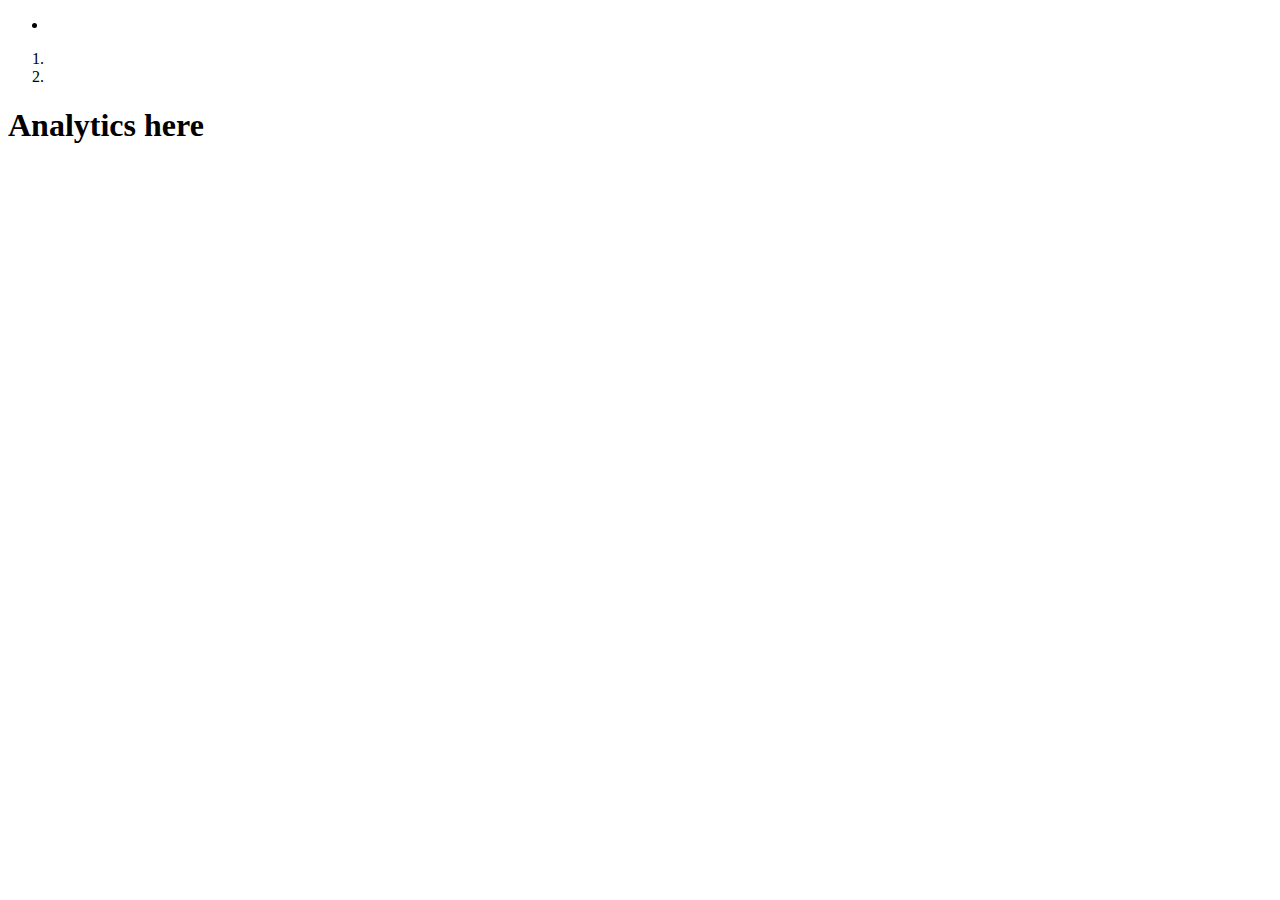
==== src/main/resources/templates/repository.html @ 84e589c8 "Add analytics." ====
<!DOCTYPE html>
<html xmlns:th="http://www.thymeleaf.org" th:with="lang=en" th:lang="en"> 
<head>
	<meta charset="utf-8"/>
	<meta http-equiv="X-UA-Compatible" content="IE=edge"/>
	<meta name="viewport" content="width=device-width, initial-scale=1, shring-to-fit=no"/>
	<!-- include css in the header -->
	<link rel="stylesheet" type="text/css" media="all" th:href="@{/webjars/bootstrap/css/bootstrap.min.css}"/>
		<link rel="stylesheet" type="text/css" media="all" th:href="@{/css/wf.css}"/>
	<title th:text="#{wf.title}"></title>
</head>
<!-- end head fragments -->
<body>
	<div class="container">
		<nav class="navbar navbar-expand-sm bg-dark">
			<ul class="navbar-nav">
				<li class="nav-item">
					<a class="nav-link"
						data-toggle="tooltip"
						th:text="#{wf.home}"
						th:title="#{wf.home}"
						th:href="@{'/'}">
					</a>
				</li>
			</ul>
		</nav>
	<!-- begin breadcrumbs -->
		<nav aria-label="breadcrumb">
			<ol class="breadcrumb">
				<li class="breadcrumb-item">
					<a th:href="@{/(q=${q})}" th:text="${q}"></a>
				</li>
				<li class="breadcrumb-item active" aria-current="page" th:text="|${name} (${owner})|"></li>
			</ol>
		</nav>
	<!-- end breadcrumbs -->
		<div class="container">
			<div class="row">
				<h1>Analytics here</h1>
			</div>
		</div>
	</div>
</body>
</html>
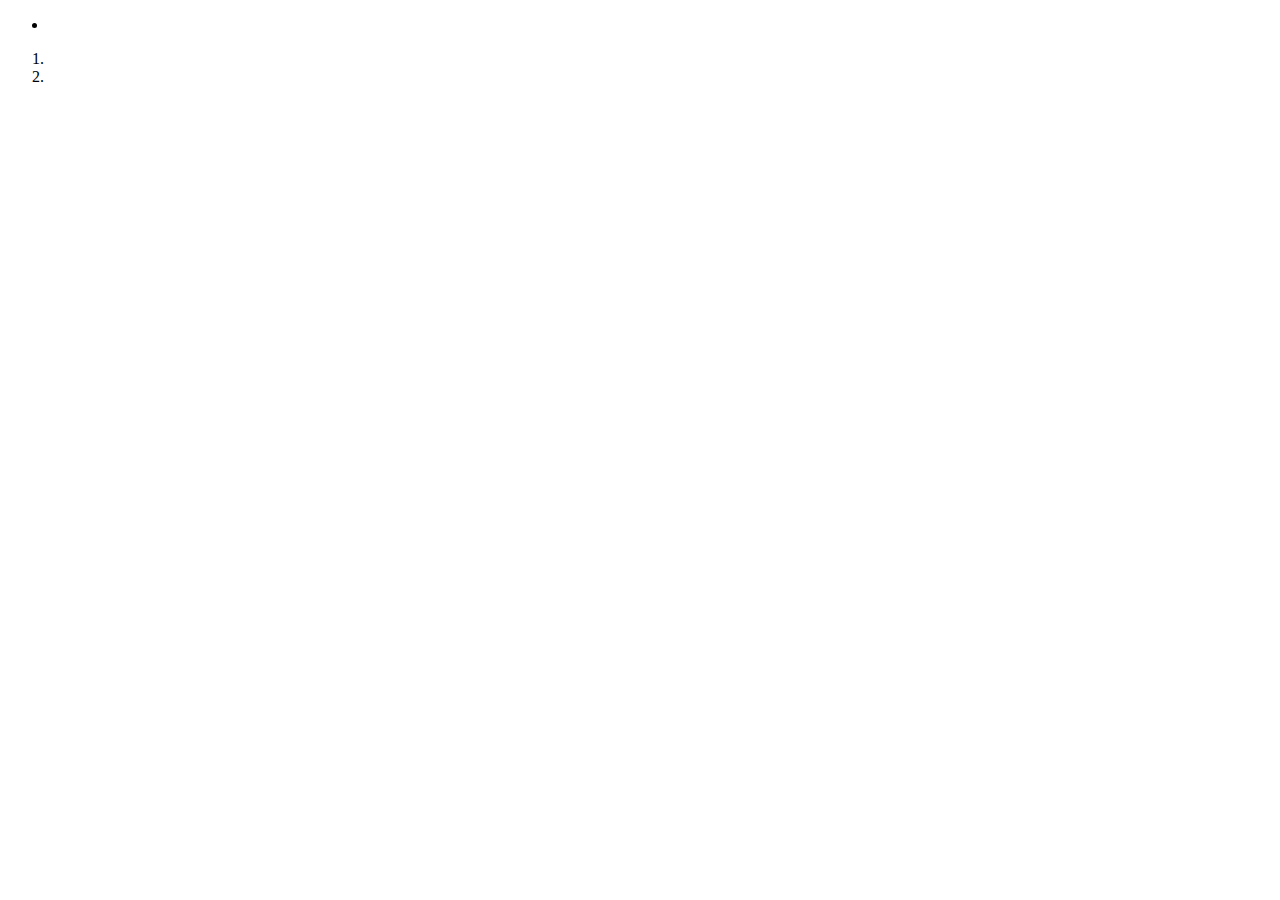
==== commit 52d6a22e: "Refactor code." ====
--- a/src/main/resources/templates/repository.html
+++ b/src/main/resources/templates/repository.html
@@ -30,15 +30,46 @@
 				<li class="breadcrumb-item">
 					<a th:href="@{/(q=${q})}" th:text="${q}"></a>
 				</li>
-				<li class="breadcrumb-item active" aria-current="page" th:text="|${name} (${owner})|"></li>
+				<li class="breadcrumb-item active" aria-current="page" th:text="|${ownerRepo.repoName} (${ownerRepo.owner})|"></li>
 			</ol>
 		</nav>
 	<!-- end breadcrumbs -->
 		<div class="container">
 			<div class="row">
-				<h1>Analytics here</h1>
+				<table class="table table-striped table-bordered">
+					<thead>
+						<tr>
+							<th th:text="#{wf.lbl.commiter}">
+							</th>
+						</tr>
+					</thead>
+					<tbody>
+						<tr th:each="contrib : ${contribs}">
+							<td th:text="${contrib}"></td>
+						</tr>
+					</tbody>
+				</table>
 			</div>
+			<div class="row" id="activitiesChart" style="height: 370px; width: 100%;"></div>
 		</div>
 	</div>
+<script type="text/javascript" th:src="@{/webjars/jquery/jquery.min.js}"></script>
+<script type="text/javascript" th:src="@{/webjars/bootstrap/js/bootstrap.min.js}"></script>
+<script src="https://canvasjs.com/assets/script/canvasjs.min.js"></script>
+<script th:inline="javascript">
+	(function() {
+	/*<![CDATA[*/
+		var activities = [[${committersActivity}]];
+	/*]]>*/
+		var chart = new CanvasJS.Chart("activitiesChart", {
+			title: {text: 'Github Activities'},
+			data: [{
+				type: "column",
+				dataPoints: activities
+			}]
+		});
+		chart.render();
+	})();
+</script>
 </body>
 </html>